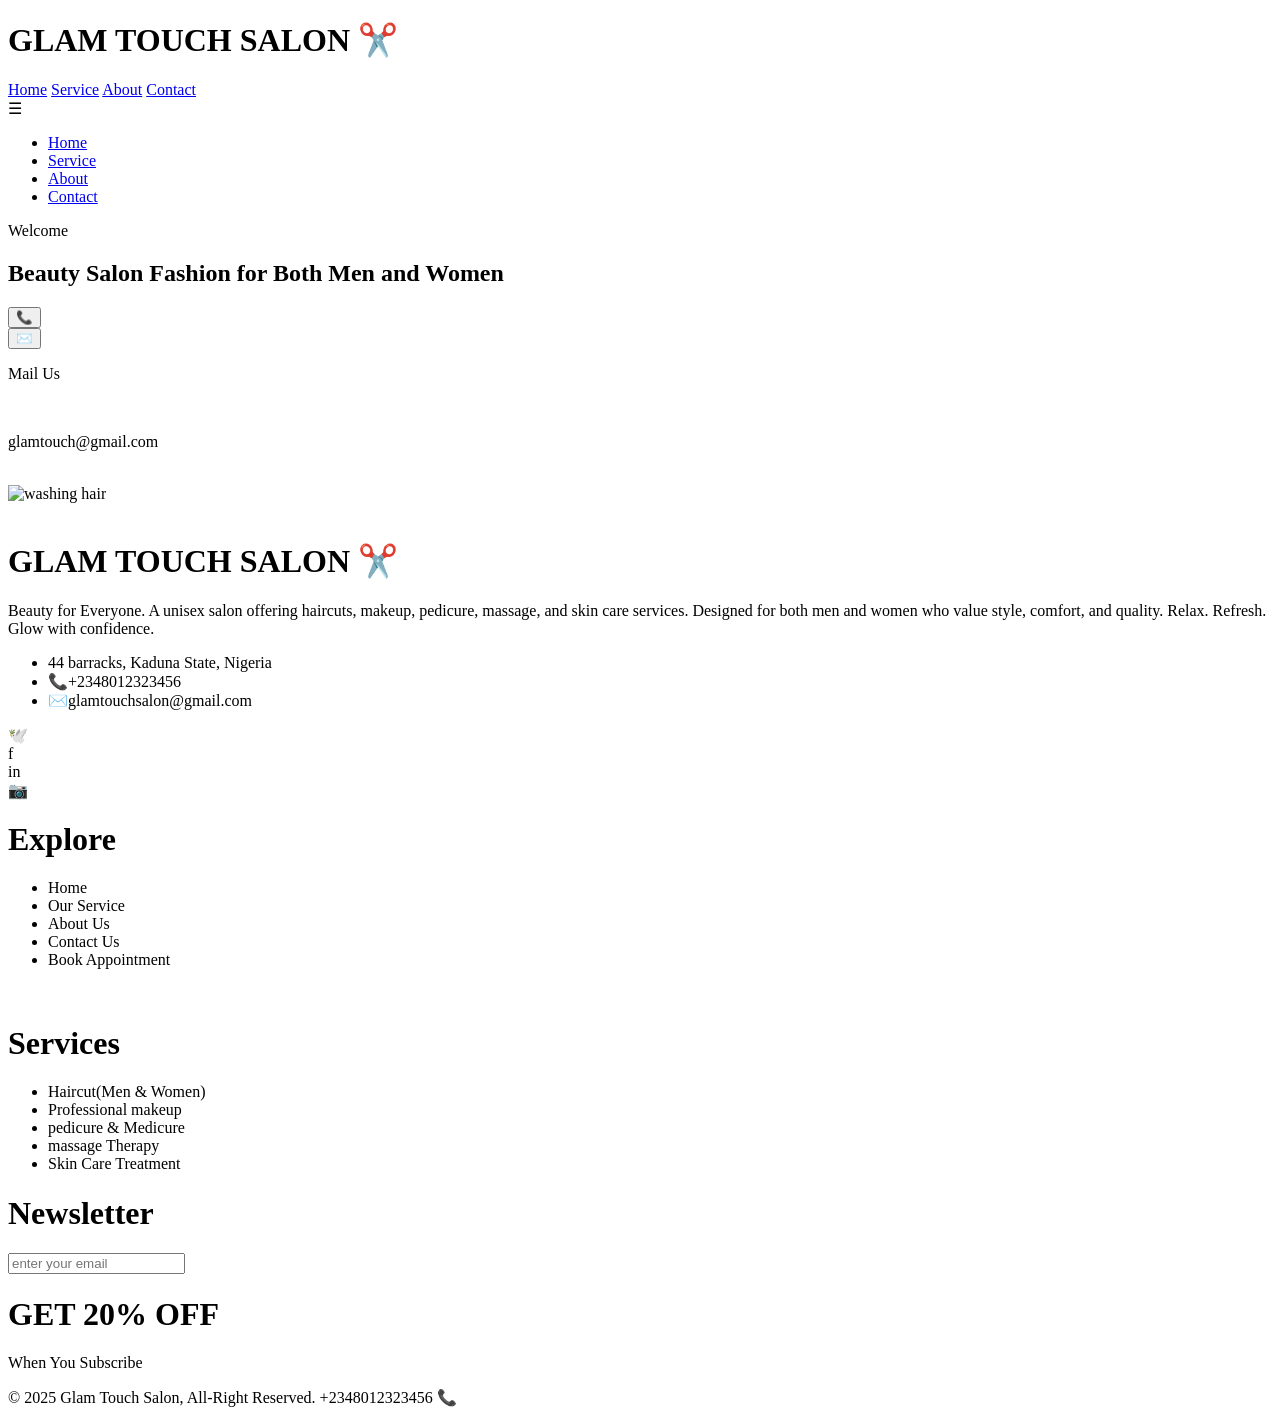
==== index.html @ ef50cd2d "Update and rename BEAUTY-SALON (GLORY)/PAGES/home.html to index.html" ====
<!DOCTYPE html>
<html lang="en">
  <head>
    <meta charset="UTF-8" />
    <meta name="viewport" content="width=device-width, initial-scale=1.0" />
    <title>GLAM TOUCH SALON</title>
    <link rel="stylesheet" href="STYLES/home.css" />
  </head>
  <body>
    <div class="headdiv">
      <header>
        <div class="leftdiv">
          <h1>GLAM TOUCH SALON ✂️</h1>
        </div>

        <div class="navdiv">
          <nav class="navigation">
            <a href="index.html">Home</a>
            <a href="service.html">Service</a>
            <a href="about.html">About</a>
            <a href="contact.html">Contact</a>
          </nav>
        </div>

        <div class="hamburger-menu">
          <div class="hamburger-icon">☰</div>

          <ul class="dropdown-menu">
            <li><a href="index.html">Home</a></li>
            <li><a href="service.html">Service</a></li>
            <li><a href="about.html">About</a></li>
            <li><a href="contact.html">Contact</a></li>
          </ul>
        </div>
      </header>
    </div>

    <article class="main">
      <div class="container">
        <div class="textdiv">
          <p class="welcome">Welcome</p>

          <h1 class="subtext">Beauty Salon Fashion for Both Men and Women</h1>
          <button class="redbtn">📞</button> <br />
          <!-- <p  class="btncall">Call Us </p> <br>

               <p class="nomba">+2348012323456</p>    <br> <br> -->
          <div class="mailus">
            <button class="btnmsg">✉️</button>
            <p class="mailtext">Mail Us</p>
            <br />
            <p class="gmail">glamtouch@gmail.com</p>
            <br />
          </div>
        </div>
        <div class="imgdiv">
          <img
            class="image"
            src="../IMAGES/img/hero-slider-1.jpg"
            alt="washing hair"
          />
        </div>
        <br />
      </div>
    </article>
    <div class="lastcont">
      <div class="lastdiv1">
        <h1 class="lasth1">GLAM TOUCH SALON ✂️</h1>
        <p class="lastp1">
          Beauty for Everyone. A unisex salon offering haircuts, makeup,
          pedicure, massage, and skin care services. Designed for both men and
          women who value style, comfort, and quality. Relax. Refresh. Glow with
          confidence.
        </p>
        <ul>
          <li class="contact">44 barracks, Kaduna State, Nigeria</li>
          <li class="contact">📞+2348012323456</li>
          <li class="contact">✉️glamtouchsalon@gmail.com</li>
        </ul>
        <div class="sociamedia">
          <div class="smapp">🕊️</div>
          <div class="smapp">f</div>
          <div class="smapp">in</div>
          <div class="smapp">📷</div>
        </div>
      </div>
      <div class="rightcont">
        <div class="lastdiv2">
          <h1 class="lasth1">Explore</h1>
          <ul>
            <li>Home</li>
            <li>Our Service</li>
            <li>About Us</li>
            <li>Contact Us</li>
            <li>Book Appointment</li>
          </ul>
        </div>
        <div class="rightsmall">
          <br />
          <h1 class="lasth1">Services</h1>
          <ul>
            <li>Haircut(Men & Women)</li>
            <li>Professional makeup</li>
            <li>pedicure & Medicure</li>
            <li>massage Therapy</li>
            <li>Skin Care Treatment</li>
          </ul>
        </div>
        <div class="Newsletter">
          <h1 class="lasth1">Newsletter</h1>
          <form action="email">
            <input
              type="email"
              id="email"
              placeholder="enter your email"
              required
            />
          </form>
        </div>

        <div class="get-subscribe">
          <h1 class="get">GET 20% OFF</h1>
          <p class="Subscribe">When You Subscribe</p>
        </div>
      </div>
    </div>

    <footer>
      &copy; 2025 Glam Touch Salon, All-Right Reserved. +2348012323456 📞
    </footer>
  </body>
</html>
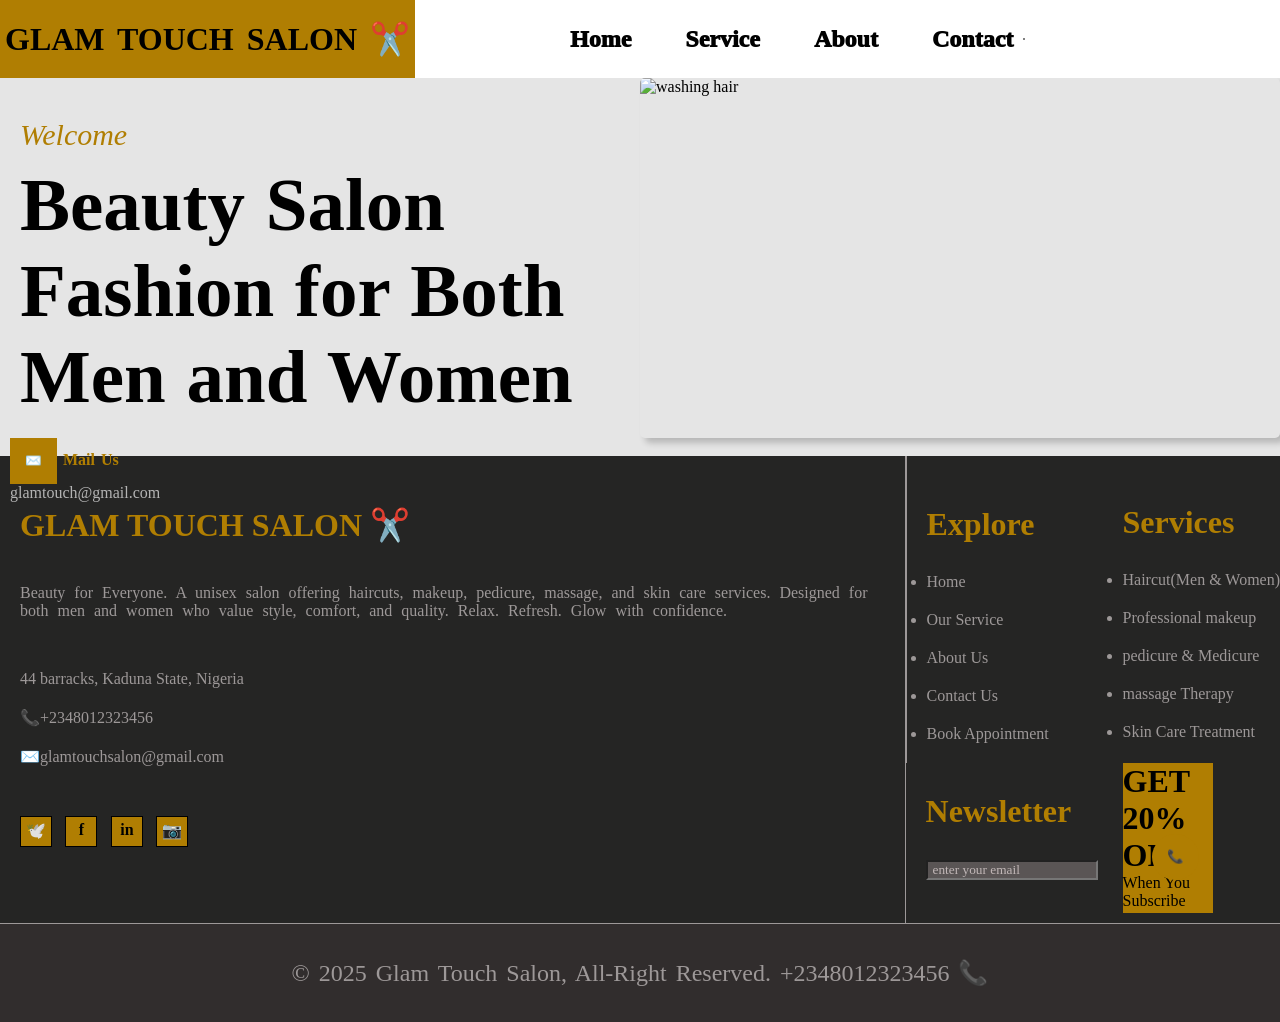
==== commit 45f587e0: "Update index.html" ====
--- a/index.html
+++ b/index.html
@@ -4,7 +4,7 @@
     <meta charset="UTF-8" />
     <meta name="viewport" content="width=device-width, initial-scale=1.0" />
     <title>GLAM TOUCH SALON</title>
-    <link rel="stylesheet" href="STYLES/home.css" />
+    <link rel="stylesheet" href="home.css" />
   </head>
   <body>
     <div class="headdiv">
--- a/home.css
+++ b/home.css
@@ -0,0 +1,426 @@
+* {
+    margin: 0;
+    padding: 0;
+    font-family: 'Times New Roman', Times, serif;
+}
+
+body {
+    height: 100%;
+    width: 100%;
+}
+
+header {
+    display: flex;
+    align-items: center;
+    position: sticky;
+    z-index: 100;
+    top: 0px;
+    word-spacing: 5px;
+}
+
+.navdiv {
+    padding-left: 100px;
+    width: auto;
+    height: 0%;
+}
+
+.headdiv {
+    width: 100%;
+    background-color: rgb(255, 255, 255);
+    display: flex;
+    justify-content: space-between;
+    align-items: center;
+    position: sticky;
+    z-index: 100;
+    top: 0px;
+    word-spacing: 5px;
+}
+
+.leftdiv{
+    background-color: rgb(176, 126, 2);
+    padding: 20px 5px;
+}
+
+.hamburger-menu {
+    position: relative;
+    display: inline-block;
+    border: 0.5px solid grey;
+    text-align: center;
+}
+
+.hamburger-icon {
+    width: 30px;
+    height: 30px;
+    color: #0a0a0a;
+    cursor: pointer;
+    font-weight: bolder;
+}
+
+.dropdown-menu {
+    position: absolute;
+    top: 0;
+    right: 30%;
+    background: white;
+    padding: 10px;
+    border-radius: 5px;
+    display: none;
+    /* z-index: 100; */
+}
+
+.hamburger-menu:hover .dropdown-menu {
+    display: block;
+    /* background: rgb(68, 68, 68); */
+}
+
+/* .dropdown-menu:hover {
+    background-color: black;
+    color: white;
+} */
+
+/* .hamburger-icon:hover {
+    color:  rgb(90, 73, 31);
+    width: 31px;
+    height: 31px;
+}  */
+
+
+
+.dropdown-menu li {
+    list-style: none;
+    margin-bottom: 10px;
+     /* display: none; */
+    /* position: absolute;
+        background-color: #060606; */
+}
+
+.dropdown-menu li a {
+    text-decoration: none;
+    color: black;
+   
+
+}
+
+/* .hamburger-menu:hover .dropdown-menu li {
+    display: block;
+} */
+.dropdown-menu li a:hover {
+     color: rgb(143, 142, 142);
+     display: block;
+    /* color: white; */
+    /* transition: color 0.5s ease-in-out; */
+}
+
+.image {
+    transition: filter 0.4s ease-in-out;
+}
+
+.image:hover {
+    filter: brightness(70%);
+}
+
+.navigation {
+    display: block;
+}
+
+@media (max-width: 600px) {
+    .navigation {
+        display: none;
+    }
+}
+
+nav {
+    padding: 10px 10px;
+}
+
+nav a {
+    color: black;
+    font-weight: bold;
+    text-decoration: none;
+    margin-left: 5px;
+    padding-left: 40px;
+    font-weight: 1000;
+    font-size: x-large;
+}
+
+nav a:hover {
+    color: rgb(180, 180, 180);
+    font-weight: bolder;
+    text-decoration: underline;
+      transition: color 0.5s ease-out, transform 0.5s ease-out;
+}
+
+@media(min-width:601px) {
+
+.container {
+    display: grid;
+    grid-template-columns: 1fr 1fr;
+       background: linear-gradient(rgba(0, 0, 0, 0.1), 
+            rgba(0, 0, 0, 0.1)),
+        url(../IMAGES/img/hero-bg.jpg) center/cover no-repeat;
+        width: 100%;
+      }
+
+      .textdiv {
+        padding-left: 20px;
+        font-weight: lighter;
+        word-spacing: 2px;
+        width: 100%;
+      }
+
+      .imgdiv {
+        width: 100%;
+        height: 100%;
+        display: grid;
+        grid-template-columns: auto ;
+        /* background-color: red; */
+      }
+
+      .image {
+        height: 100%;
+        width: 100%;
+        border-radius: 5px;
+        box-shadow: 5px 5px 6px rgba(0, 0, 0, 0.2);
+     }
+
+      .subtext {
+        font-size: 75px;
+      }
+
+      .hamburger-icon {
+        display: none;
+    }
+/* 
+      .dropdowncontent {
+        display: none;
+      } */
+}
+
+      @media (max-width:600px) {
+        .subtext {
+            font-size: 30px;
+        }
+        .image {
+            width: 100%;
+            height: 100%;
+            border-radius: 5px;
+            box-shadow: 5px 5px 6px rgba(0, 0, 0, 0.2);
+            /* display: flex;
+            flex-wrap: nowrap; */
+        }
+       
+        .imgdiv {
+            width: 100%;
+            /* display: grid;
+            grid-template-columns: auto auto auto;
+            overflow: auto; */
+        }
+        .textdiv {
+            width: 100%;
+        }
+
+.container {
+    display: grid;
+    grid-template-columns: 1fr 1fr;
+    background: linear-gradient(rgba(0, 0, 0, 0.1), 
+    rgba(0, 0, 0, 0.1)),
+    url(../IMAGES/img/hero-bg.jpg) center/cover no-repeat;
+    width: 100%;
+    position: relative;
+        }
+      }
+
+.redbtn {
+    background:  rgb(176, 126, 2);
+    padding: 15px;
+    border: none;
+    border-radius: 50%;
+    cursor: pointer;
+    position: fixed;
+    /* bottom: 500px; */
+    z-index: 100;
+    bottom: 20px;
+    left: 90%;
+}
+
+.welcome {
+    color:  rgb(176, 126, 2);
+    font-weight: bolder;
+    font-size: 30px;
+    font-style: italic;
+    padding-top: 40px;
+    padding-bottom: 10px;
+}
+
+.btncall {
+    display: inline;
+    color: rgb(176, 126, 2);
+    font-weight: bold;
+}
+
+
+
+.redbtn:hover {
+    background: black;
+    padding: 16px;
+    transition: background-color 0.5s ease-out, transform 0.5s ease-out;
+}
+
+/* .nomba {
+} */
+
+.btnmsg {
+     background:  rgb(176, 126, 2);
+    padding: 15px;
+    border: none;
+    cursor: pointer;
+}
+
+.btnmsg:hover {
+    background: black;
+    transition: background-color 0.5s ease-out, transform 0.5s ease-out;
+}
+
+.mailtext {
+     display: inline;
+     color: rgb(176, 126, 2);
+     font-weight: bold;
+}
+
+.mailus {
+    position: fixed;
+    left: 10px;
+}
+
+.gmail {
+    color: rgb(180, 180, 180);
+}
+
+.gmail:hover {
+    color: rgb(176, 126, 2);
+}
+
+.lastcont {
+    display: grid;
+    grid-template-columns: auto auto;
+    width: 100%;
+    height: 100%;
+    background: #252524;
+    margin-bottom: 0px;
+    z-index: 90;
+}
+
+.lasth1 {
+    color: rgb(176, 126, 2);
+    margin:30px 0;
+}
+.lastdiv1 {
+    border-right: 0.1px solid #9d9898;
+    padding-top: 20px;
+    padding-left: 20px;
+    width: auto;
+}
+
+.lastdiv2 {
+    border-left: 0.1px solid #9d9898;
+    padding-top: 20px;
+    padding-left: 20px;
+    /* width: 100%; */
+}
+
+.lastp1 {
+    color: #9d9898;
+    padding-top: 10px;
+    margin-bottom: 50px;
+    word-spacing: 5px;
+}
+
+.lastp2 {
+    color: #9d9898;
+}
+
+ul {
+    margin-top: 30px;
+    color: #9d9898;
+    /* list-style: none; */
+}
+
+.contact {
+    list-style: none;
+}
+
+li {
+    margin-bottom: 20px;
+}
+
+.sociamedia {
+    display: grid;
+    grid-template-columns: auto auto auto auto;
+    width: 20%;
+    margin-top: 50px;
+    gap: 5px;
+    margin-bottom: 10px;
+}
+
+.smapp {
+    border: 1px solid black;
+    background: rgb(176, 126, 2);
+    text-align: center;
+    width: 30px;
+    height: 25px;
+    padding-top: 4px;
+    font-weight: bold;
+}
+
+.smapp:hover {
+    width: 32px;
+    height: 27px;
+    background: rgb(110, 82, 11);
+}
+
+.rightcont {
+    display: grid;
+    grid-template-columns: auto auto;
+    width:auto;
+    overflow: auto;
+}
+
+.Newsletter {
+    margin-left: 20px;
+    margin-top: 0px;
+    /* text-align: center; */
+}
+
+input {
+    background: rgb(90, 85, 85);
+    margin-right: 25px;
+}
+
+::placeholder {
+    color: #c1b7b7;
+    padding: 5px;
+}
+
+.get-subscribe {
+    background: rgb(176, 126, 2);
+    margin-bottom: 10px;
+    margin-right: 10px;
+    height: 150px;
+    width: 90px;
+}
+
+.get-subscribe:hover {
+    background: rgb(110, 82, 11);
+    width: 95px;
+    height: 155px;
+}
+
+
+footer {
+    background-color: #312d2d;
+    padding: 35px 15px;
+    font-size: x-large;
+    text-align: center;
+    word-spacing: 3px;
+    border-top: 1px solid #9d9898;
+    color: #9d9898;
+}
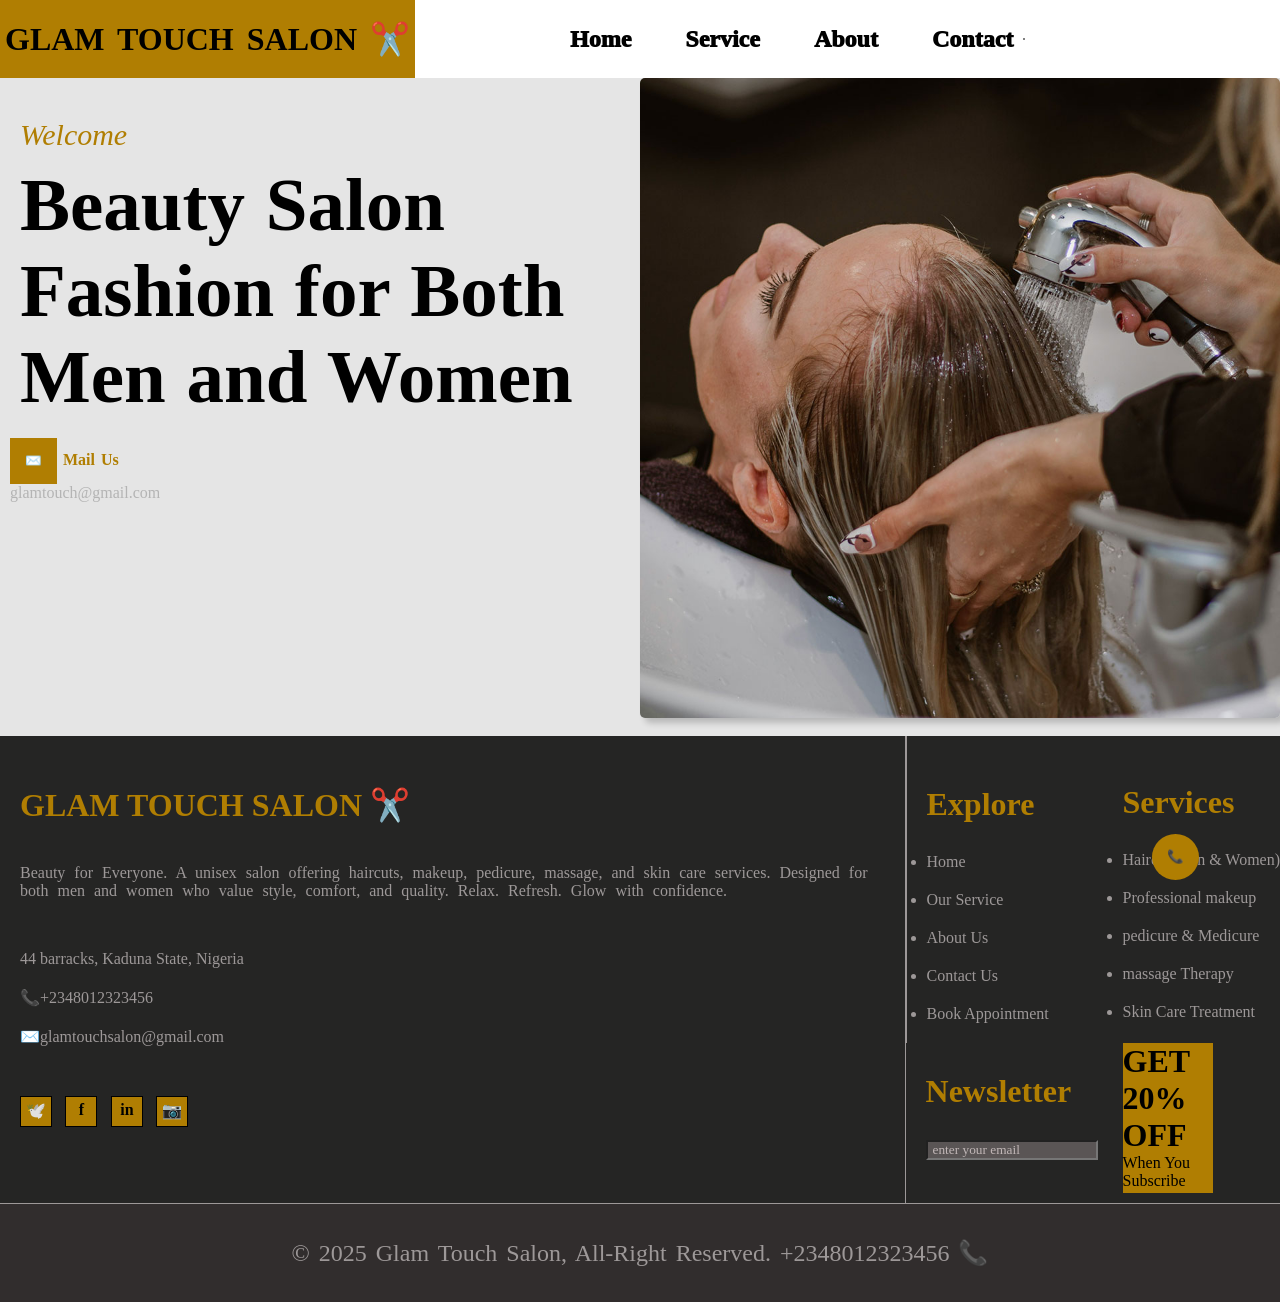
==== commit 1036cb44: "Update index.html" ====
--- a/index.html
+++ b/index.html
@@ -56,7 +56,7 @@
         <div class="imgdiv">
           <img
             class="image"
-            src="../IMAGES/img/hero-slider-1.jpg"
+            src="hero-slider-1.jpg"
             alt="washing hair"
           />
         </div>
